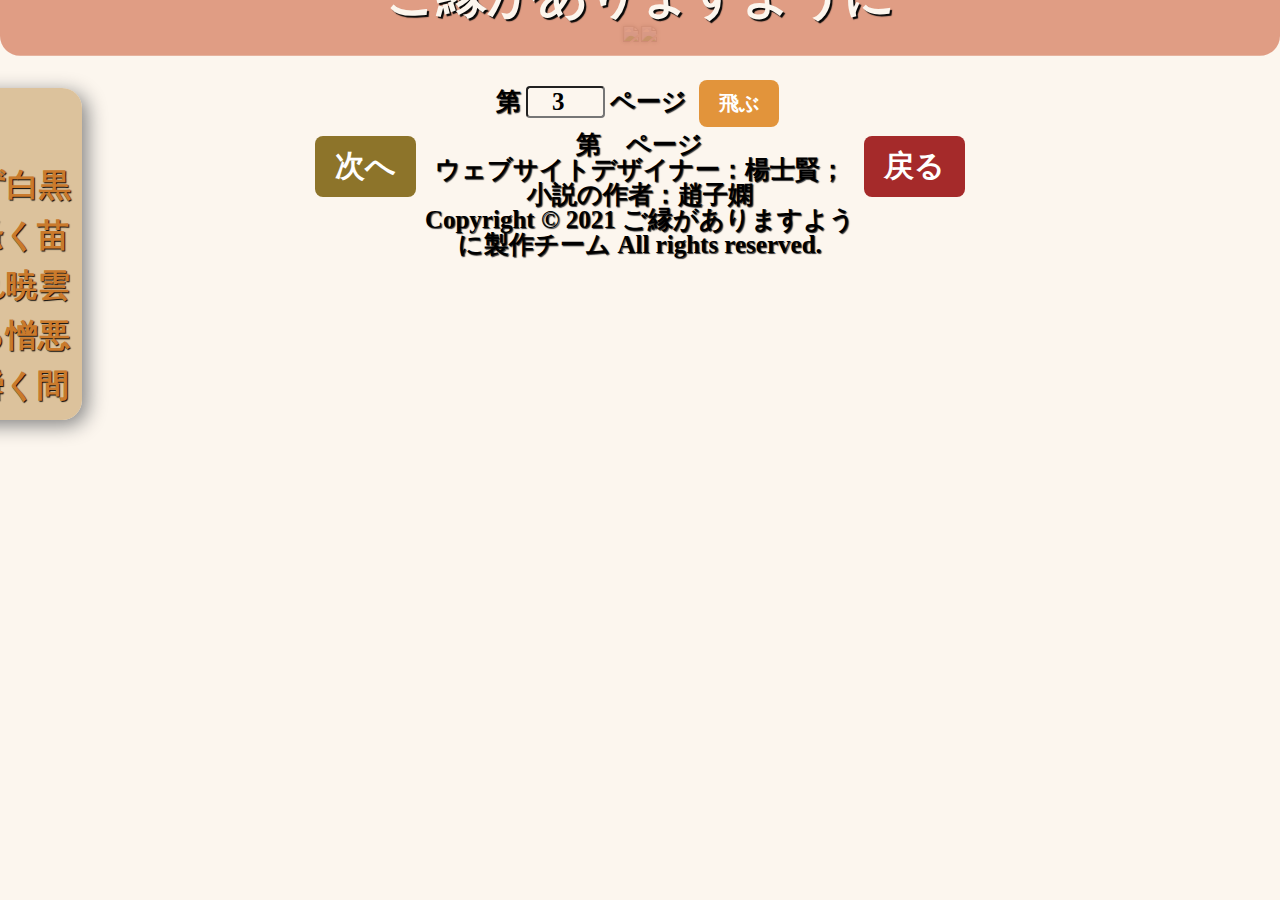
==== index.html @ a900d698 "Update index.html" ====
<!DOCTYPE html>
<html lang="en">
<head>
<meta http-equiv="Content-Type" content="text/html; charset=utf-8" />
<meta name="viewport" content="width=device-width, initial-scale=1.0">

<title>畢專小說-ご縁がありますように</title>

<style type="text/css">
	@Media Print { Body {display:none;}}
	
	

	.flip1 {
		z-index: 3;
		border: 0px outset rgba(9, 15, 9, 0.479);
		width:fit-content;
		float: right;
		position:relative;
		margin: 0px 0px;
		}

	/*.flip2 {
		border: 0px outset red;
		width:880px;
		float: left;
		position: relative;
		animation: mymove1 0.3s 1;
		animation-play-state: running;
		margin: 0px 0px;
		}

		@keyframes mymove1 {
		from {left: 0px;}
		to {left: 880px;}
	}*/

	.flip3 {
		z-index: 3;
		border: 0px outset rgba(9, 255, 0, 0.479);
		width:fit-content;
		float:left;
		position: relative;
		margin: 0px 0px;
		}

	/*.flip4 {
		border: 0px outset red;
		width:880px;
		float: right;
		position: relative;
		animation: mymove2 0.3s 1;
		animation-play-state: running;
		margin: 0px 20px;
		}

		@keyframes mymove2 {
		from {right: 0px;}
		to {right: 880px;}
	}*/

	.chapterlist {
		z-index: 5;
		position:absolute;
		transform:translate(-14.5em,5.5em);
		border: 0px solid red;
		width:fit-content;
		padding: 10px 10px;
		margin: 0px 0px;
		height: fit-content;
		background-color: #d7b98edc;/*砥粉*/
		box-shadow:  5px 5px 20px gray;
		border-radius: 20px;
		animation: list 0.8s 1;
		animation-play-state: paused;
		animation-timing-function: ease-in-out;
		animation-fill-mode: forwards;
	}

	.chapterlist2{
		z-index: 6;
		position:absolute;
		transform: translate(0em,5.5em);
		border: 0px solid green;
		width: 30px;
		height:300px;
	}

	.button {
			background-color: white;
			border: none;
			padding: 10px 20px;
			text-align: center;
			text-decoration: none;
			font-family: "MS Mincho";
			display: inline-block;
			font-size: 30px;
			font-weight: bold;
			margin: 5px 5px;
			transition-duration: 0.1s;
			cursor: pointer;
			border-radius: 8px;
			}

			.button1:active {
			transform: translateX(-5px);
			}

			.button1 {
			font-family: "Times New roman";
			background-color: #8D742A; /*肥後煤竹*/
			color: white; 
			}

			.button1:hover {
				background-color: #a39055;
				color: white;
				box-shadow: 0 2px 2px 0 rgba(0,0,0,0.24), 0 1px 1px 0 rgba(0,0,0,0.19);
			}

			.button2:active {
				transform: translateX(5px);
			}

			.button2 {
				font-family: "Times New roman";
				background-color: brown; 
				color: white; 
			}

			.button2:hover {
				background-color: rgb(168, 102, 102);
				color: white;
				box-shadow: 0 2px 2px 0 rgba(0,0,0,0.24), 0 1px 1px 0 rgba(0,0,0,0.19);
			}

			.sw:active {
				transform: translate(5px,5px);
			}

			.sw {
				font-weight:bold;
				font-family: "Times New roman";
				font-size: 20px;
				background-color: #E2943B; /*朽葉*/
				color: white; 
			}

			.sw:hover {
				background-color: #ecbd86;
				color: white;
				box-shadow: 0 2px 2px 0 rgba(0,0,0,0.24), 0 1px 1px 0 rgba(0,0,0,0.19);
			}

			input[type='button']{
				font-size: 20px;
				border: none;
				text-align: center;	
				font-family: "Times New roman";
				background-color: #554236; /*黒鳶*/
				color: white; 
				border-radius:100%;
				padding: 10px 17px;
				margin: 5px 5px;
				cursor: pointer;
			}

			input[type='button']:hover {
				background-color: #8a8a8a;
				color: white;
				box-shadow: 0 2px 2px 0 rgba(0,0,0,0.24), 0 1px 1px 0 rgba(0,0,0,0.19);
				transform: translate(1px,5px);
			}

	#i1{
		font-size: 25px;
		text-align: center;	
		width: 3em;
		font-family: "Times New roman";
		font-weight: bold;
		background-color: #FCF6EE;
		border-radius: 4px;
		margin: 0px 5px;
		padding: 0px 0px;
	}/* # 是用id來分辨 */

	.dropdown-content {
		font-family: "MS Mincho";
		display: none;
		position: absolute;
		transform: translate(10em,-3em);
		background-color: #563f2ed8;
		color: #FCF6EE;
		box-shadow: 0px 8px 16px 0px rgba(0,0,0,0.2);
		
		z-index: 6;
		padding: 5px 5px;
	}

	img {
		z-index: -1;
		filter: drop-shadow(0px 0px 2px gray);
		max-width: 100%;
 		height: auto;
	}

	body{
		margin-left: 0px;
		margin-top: 0px;
		margin-right: 0px;
		margin-bottom: 0px;
		background-color: #FCF6EE;
	}

	.t2{
		z-index: 0;
		width:fit-content;
		height: fit-content;
		padding: 25px 25px;
	}


	.Title1{
		font-family: "MS Mincho";
		font-size: 50px;
		color: #fcf6ee;
		text-shadow: 2px 2px 1px #080808;
		width: 100%;
		font-weight: bold;
	}

	.Title2{
		z-index: 4;
		position:absolute;
		transform: translateY(-4.2em);
		border: 0px solid red;
		width: 100%;
		padding: 25px 0px;
		background-color: #db8d71da;/*ときがら茶*/
		border-radius: 20px;
		animation: t 0.8s 1;
		animation-play-state: paused;
		animation-timing-function: ease-in-out;
		animation-fill-mode: forwards;
	}

	@keyframes t {
		0%{top: 0px;}
		75%{transform:translateY(-2em);}
		100%{transform:translateY(0em);}
	}

	@keyframes tback {
		0%{transform:translateY(0em);}
		25%{transform:translateY(0.2em);}
		100%{transform:translateY(-4.2em);}
	}

	@keyframes list {
		0%{transform: translate(-14.5em,5.5em);}
		75%{transform:translate(-5em,5.5em);}
		100%{transform:translate(0em,5.5em);}
	}

	@keyframes listback {
		0%{transform: translate(0em,5.5em);}
		25%{transform:translate(1em,5.5em);}
		100%{transform:translate(-14.5em,5.5em);}
	}

	@keyframes cr {
		0%{transform: translate(-10000em,-5000em);}
		25%{transform:translate(-50em,-6em);}
		75%{transform:translate(-2em,-6em);}
		100%{transform:translate(0em,-6em);}
	}

	@keyframes crback {
		0%{transform: translate(0em,-6em);}
		25%{transform:translate(2em,-6em);}
		75%{transform:translate(-100em,-6em);}
		100%{transform:translate(-10000em,-5000em);}
	}

	.Title3{
		z-index: 5;
		position:absolute;
		border: 0px solid green;
		width: 100%;
		height:15px;
	}

	.page{
		line-height: 100%;
		width: 100%;
		font-size: 25px;
		font-family: "Times New Roman";
		text-shadow: 1px 1px 1px #333;
		font-weight: bold;
		text-align: center;
	}

	.content1{
		line-height: 250%;
		width: 100%;
		font-family: "MS Mincho";	
		writing-mode: vertical-rl;
	}

	.bt{
		line-height: 150%;
		width: 100%;
		font-size: 32px;
		font-family:"MS Mincho";
		text-decoration: none;
		color: #CA7A2C;/*琥珀*/
		text-shadow: 1px 1px 1px #080808;
		font-weight: bold;
		cursor: pointer;
	}

	.bt:hover{
		color: #FEB268;
	}

	.copyright{
		z-index: 4;
		position:absolute;
		transform:translate(-10000em,-5000em);
		border: 0px solid red;
		width: 100%;
		padding:15px 0px;
		background-color: #563f2ed8;/*焦げ茶*/
		animation: cr 0.8s 1;
		animation-play-state: paused;
		animation-timing-function: ease-in-out;
		animation-fill-mode: forwards;
	}

	#copyright2{
		z-index: 5;
		position:absolute;
		transform:translateY(-2em);
		border: 0px solid green;
		background-color: #d7b98edc;
		font-size: 50px;
		color: brown;
		vertical-align: central;
		width: fit-content;
		height: fit-content;
		border-radius: 15px;
	}

	a:link{
		font-family:"MS Mincho";
		text-decoration: none;
		color: #F0A986;/*宍*/
		text-shadow: 0px 0px 5px #080808;
		font-weight:bolder;
		font-size: 1em;
	}

	a:visited{
		text-decoration: none;
		color:#F0A986;
	}

	a:hover{
		text-decoration: none;
		color: #FEDFE1;/*桜*/
	}

	a:active{
		text-decoration: none;
		color: #F75C2F;/*紅緋*/
	}

</style>

</head>


<body><!--onmousemove="showCoords(event)"-->

<div class="Title3" id="Title3" onmouseover="mouseover(this)" onmouseout="mouseout(this)"></div>
<div class="Title2" id="Title2" >
<table width="100%" id="t1">
	<tr>
		<td width="100%"  align="center" valign="middle">
			<div class="Title1">ご縁がありますように</div>
		</td>
	</tr>
</table>
</div>


<div class="chapterlist2" id="chapterlist2" onmouseover="mouseover(this)" onmouseout="mouseout(this)"></div>
<div class="chapterlist" id="chapterlist" onmouseover="mouseover(this)" onmouseout="mouseout(this)">
	<table border="0" cellspacing="0" padding="0" align="middle" >
		<tr><td align="middle"><div class="Title1" style="font-size: 45px;">目次</div></td></tr>
		<tr><td id="C1page"><div class="bt">一、灰にならず白黒</div></td></tr>
		<tr><td id="C2page"><div class="bt">二、泥濘で藻搔く苗</div></td></tr>
		<tr><td id="C3page"><div class="bt">三、漂い払われ暁雲</div></td></tr>
		<tr><td id="C4page"><div class="bt">四、筆に秘める憎悪</div></td></tr>
		<tr><td id="C5page"><div class="bt">五、長丁場も瞬く間</div></td></tr>
	</table>
</div>

<table width="100%" border="0" align="center" valign="center" cellspacing="0" padding="0" id="t2" class="t2" >
	<tr valign="top" width="80%">
		<td width="50%"  bgcolor="#FCF6EE" height="100%" align="center">
			
			<!--test<div class="flip1"><table><tr><td id="test2">tes tes te te test</td></tr></table></div>-->
			<div class="flip1"><img id="m1" src="C1page/1-3.png" onerror="imgError()" draggable="false"></div>

		</td>
		<td width="50%" id="td2.2" valign="top" align="center">
			<div class="flip3"><img id="m2" src="C1page/1-2.png"draggable="false"></div>

		</td>
	</tr>
	<tr>			
		<table width="100%" border="0"  align="center" valign="center">
			<tr>
				<td width="33%"  align="right" valign="middle">
					<button id="b1" class="button button1" >次へ</button>
				</td>

				<td width="34%" align="center" valign="middle">
					<div  class= "page">
						
						第<input id="i1" type="number" min="3" max="400" value="3" step="0" placeholder="..." onfocus="changepage()" onfocusout="changepageout()">ページ
							<button id="sw" class="button sw">飛ぶ</button>
							<div class="dropdown-content" id="DC">
								ページを入力してください					
							</div><br>
						第&nbsp;&nbsp;<span id = "page0"></span>&nbsp;&nbsp;ページ</br>
					ウェブサイトデザイナー：楊士賢；小説の作者：趙子嫻<br>
					Copyright © 2021 ご縁がありますように製作チーム All rights reserved.
					</div>
					
					<!--<span id = "g">1</span><br>跳頁
					測試-->
				</td>

				<td width="33%"  align="left" valign="middle">
					<button id="b2" class="button button2">戻る</button>
				</td>
			</tr>
		</table>
	</tr>

</table>
				
<script language="JavaScript" type="text/javascript">

		var page0 = 3;//顯示頁碼 m1.scr的頁數
		var page = 3;//傳送頁數
		var Chapter = 1;

		//自動設定高度
		//var windowHeight = window.outerHeight;
			//document.getElementById('t2').height = windowHeight*1.47;
			//document.getElementById('td2.2').height = windowHeight*1.47;

		//自動設定寬度
		//var windowWidth = window.outerWidth;
		//windowWidth = windowWidth*0.88;
		//document.getElementById('f').width = windowWidth;

			//跳頁
			sw.onclick = function() {
				x = document.getElementById('i1').value;
				if(x){
				}
				c2 = page;
				c3 = page-1;
				page0 = x;
				page = x;
				document.getElementById('page0').textContent = Chapter+'-'+page0;
				p = m1.src.replace(c2+'.png',page+'.png');
				document.getElementById('m1').src = p;
				page--;
				p2 = m2.src.replace(c3+'.png',page+'.png');
				document.getElementById('m2').src = p2;
				page++;
			}

			//換章
			function imgError() {
				alert('章を変えてください。請換章。');
			}
			
			//下一頁
			b1.onclick = function() {
				c = page;
				page0++;
				page0++;
				page++;
				c2 = page;
				page++;
				document.getElementById('page0').textContent = Chapter+'-'+page0; 
				p = m1.src.replace(c+'.png',page+'.png');
				document.getElementById('m1').src = p;

				//換m2
				c3 = page-3;
				p2 = m2.src.replace(c3+'.png',c2+'.png');
				document.getElementById('m2').src = p2;

				//跳頁
				document.getElementById("i1").value = page;
				//測試
				//document.getElementById('g').textContent = p2;

			}

			//上一頁
			b2.onclick = function() {
				d = page;
					if(d<2){
					d=2;
					}
					page0--;	
					page0--;
				page--;
				d2 = page;
				page--;	
					if(page<3){
					page=3;
					}
					if(page0<3){
						page0=3;
					}

				document.getElementById('page0').textContent = Chapter+'-'+page0;
				document.getElementById('i1').value = page0; 
				p = m1.src.replace(d+'.png',page+'.png');
				document.getElementById('m1').src = p;

				//換m2
				d3 = page-1;
					if(d3<2){
						d3=2;
					}
				p2 = m2.src.replace(d2+'.png',d3+'.png');
				document.getElementById('m2').src = p2;

				//跳頁
				document.getElementById("i1").value = page;

				//測試
				//document.getElementById('g').textContent = p;

			}

			C1page.onclick = function() {
				C = 1;
				a = m1.src.replace('C'+Chapter+'page/'+Chapter+'-'+page+'.png','C'+C+'page/'+C+'-'+'5.png');
				document.getElementById('m1').src = a;

				page--;
				a2 = m2.src.replace('C'+Chapter+'page/'+Chapter+'-'+page+'.png','C'+C+'page/'+C+'-'+'4.png');
				document.getElementById('m2').src = a2;

				page0 = 5;
				page = 5;
				document.getElementById('page0').textContent = page0;

				//測試
				//document.getElementById('g').textContent = a2;

				Chapter = C;
			}

			C2page.onclick = function() {
				C = 2;
				a = m1.src.replace('C'+Chapter+'page/'+Chapter+'-'+page+'.png','C'+C+'page/'+C+'-'+'23.png');
				document.getElementById('m1').src = a;

				page--;
				a2 = m2.src.replace('C'+Chapter+'page/'+Chapter+'-'+page+'.png','C'+C+'page/'+C+'-'+'22.png');
				document.getElementById('m2').src = a2;

				page0 = 23;
				page = 23;
				document.getElementById('page0').textContent = page0;

				//測試
				//document.getElementById('g').textContent = a;

				Chapter = C;
			}

			C3page.onclick = function() {
				C = 3;
				a = m1.src.replace('C'+Chapter+'page/'+Chapter+'-'+page+'.png','C'+C+'page/'+C+'-'+'76.png');
				document.getElementById('m1').src = a;

				page--;
				a2 = m2.src.replace('C'+Chapter+'page/'+Chapter+'-'+page+'.png','C'+C+'page/'+C+'-'+'75.png');
				document.getElementById('m2').src = a2;

				page0 = 76;
				page = 76;
				document.getElementById('page0').textContent = page0;

				//測試
				//document.getElementById('g').textContent = a;

				Chapter = C;
			}

			C4page.onclick = function() {
				C = 4;
				a = m1.src.replace('C'+Chapter+'page/'+Chapter+'-'+page+'.png','C'+C+'page/'+C+'-'+'166.png');
				document.getElementById('m1').src = a;

				page--;
				a2 = m2.src.replace('C'+Chapter+'page/'+Chapter+'-'+page+'.png','C'+C+'page/'+C+'-'+'165.png');
				document.getElementById('m2').src = a2;

				page0 = 166;
				page = 166;
				document.getElementById('page0').textContent = page0;

				//測試
				//document.getElementById('g').textContent = a;

				Chapter = C;
			}

			C5page.onclick = function() {
				C = 5;
				a = m1.src.replace('C'+Chapter+'page/'+Chapter+'-'+page+'.png','C'+C+'page/'+C+'-'+'293.png');
				document.getElementById('m1').src = a;

				page--;
				a2 = m2.src.replace('C'+Chapter+'page/'+Chapter+'-'+page+'.png','C'+C+'page/'+C+'-'+'292.png');
				document.getElementById('m2').src = a2;

				page0 = 293;
				page = 293;
				document.getElementById('page0').textContent = page0;

				//測試
				//document.getElementById('g').textContent = a;

				Chapter = C;
			}
 
			function changepage(){
				p = page0+3;
				document.getElementById('DC').style.display = 'block';

				document.getElementById('p1').textContent = p;
				p = 0;
			}

			function changepageout(){
				document.getElementById('DC').style.display = 'none';

			}
 
			function mouseover(){
				document.getElementById('Title2').style.animationPlayState = 'running';
				document.getElementById('Title2').style.animationName = 't';
				document.getElementById('Title3').style.height = 100+'px';

				document.getElementById('chapterlist').style.animationPlayState = 'running';
				document.getElementById('chapterlist').style.animationName = 'list';
				document.getElementById('chapterlist').style.zIndex = 7;

				document.getElementById('copyright2').style.zIndex = 4;
				document.getElementById('copyright').style.animationPlayState = 'running';
				document.getElementById('copyright').style.animationName = 'cr';
				
			}

			function mouseout(){
				document.getElementById('Title2').style.animationName = 'tback';
				document.getElementById('Title3').style.height = 15+'px';

				document.getElementById('chapterlist').style.animationName = 'listback';	
				document.getElementById('chapterlist').style.zIndex = 5;
				
				document.getElementById('copyright').style.animationName = 'crback';
				document.getElementById('copyright2').style.width = 'fit-content';	
			}

			document.oncontextmenu = function() { return false;};

			document.onkeydown = function(theEvent) {
				if (theEvent != null) {
						event = theEvent;
				}

				if (event.altKey || event.ctrlKey) {
						return false;
        		}

				if (event.keyCode >= 112 && event.keyCode <= 123 || event.keyCode == 8) {
						try {
								// Firefox 會丟 Exception，所以用 try-cache 擋住
								event.keyCode = 0; 
						} catch(e){}
						return false;
				}
			}				

				/*function showCoords(event){
					event = event || window.event;
					event.preventDefault();
					x = event.clientX;
					y = event.clientY;
					var cood = 'X:' + x + ',Y:' + y;
					document.getElementById('test2').innerHTML = cood;
				}會破壞input number 
				https://stackoverflow.com/questions/34282278/arrows-not-working-on-input-type-number/37521764*/


</script>


</body>
</html>
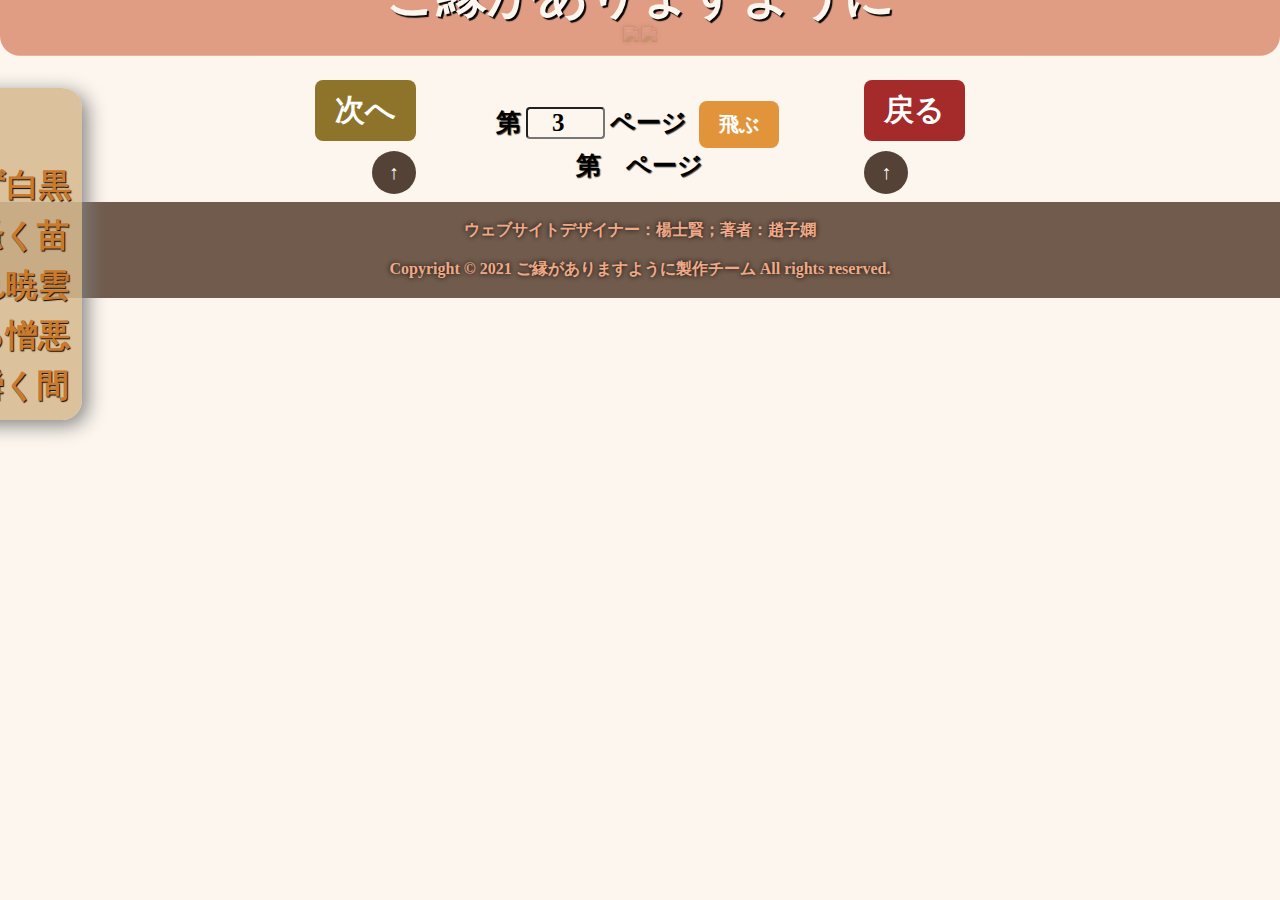
==== commit b264645a: "Update index.html" ====
--- a/index.html
+++ b/index.html
@@ -325,16 +325,11 @@
 
 	.copyright{
 		z-index: 4;
-		position:absolute;
-		transform:translate(-10000em,-5000em);
+		position:relative;
 		border: 0px solid red;
 		width: 100%;
 		padding:15px 0px;
 		background-color: #563f2ed8;/*焦げ茶*/
-		animation: cr 0.8s 1;
-		animation-play-state: paused;
-		animation-timing-function: ease-in-out;
-		animation-fill-mode: forwards;
 	}
 
 	#copyright2{
@@ -407,7 +402,7 @@
 </div>
 
 <table width="100%" border="0" align="center" valign="center" cellspacing="0" padding="0" id="t2" class="t2" >
-	<tr valign="top" width="80%">
+	<tr valign="top" width="100%">
 		<td width="50%"  bgcolor="#FCF6EE" height="100%" align="center">
 			
 			<!--test<div class="flip1"><table><tr><td id="test2">tes tes te te test</td></tr></table></div>-->
@@ -423,7 +418,8 @@
 		<table width="100%" border="0"  align="center" valign="center">
 			<tr>
 				<td width="33%"  align="right" valign="middle">
-					<button id="b1" class="button button1" >次へ</button>
+					<button id="b1" class="button button1" >次へ</button><br>
+					<input type="button" id="b3" onclick="javascript:location.href='#t2'" value="↑" >
 				</td>
 
 				<td width="34%" align="center" valign="middle">
@@ -434,9 +430,7 @@
 							<div class="dropdown-content" id="DC">
 								ページを入力してください					
 							</div><br>
-						第&nbsp;&nbsp;<span id = "page0"></span>&nbsp;&nbsp;ページ</br>
-					ウェブサイトデザイナー：楊士賢；小説の作者：趙子嫻<br>
-					Copyright © 2021 ご縁がありますように製作チーム All rights reserved.
+						第&nbsp;&nbsp;<span id = "page0"></span>&nbsp;&nbsp;ページ
 					</div>
 					
 					<!--<span id = "g">1</span><br>跳頁
@@ -444,14 +438,27 @@
 				</td>
 
 				<td width="33%"  align="left" valign="middle">
-					<button id="b2" class="button button2">戻る</button>
+					<button id="b2" class="button button2">戻る</button><br>
+					<input type="button" id="b3" onclick="javascript:location.href='#t2'" value="↑" >
 				</td>
 			</tr>
 		</table>
 	</tr>
-
 </table>
-				
+
+
+<div class="copyright" id="copyright" >
+	<table width="100%" border="0" id="t5">
+		<tr>
+			<td width="100%" align="center" valign="middle"><a href="index.html" target="_top">
+				ウェブサイトデザイナー：楊士賢；著者：趙子嫻<br><br>
+				Copyright © 2021 ご縁がありますように製作チーム All rights reserved.</a>
+			</td>
+		</tr>
+	</table>
+</div>
+
+
 <script language="JavaScript" type="text/javascript">
 
 		var page0 = 3;//顯示頁碼 m1.scr的頁數
@@ -471,8 +478,6 @@
 			//跳頁
 			sw.onclick = function() {
 				x = document.getElementById('i1').value;
-				if(x){
-				}
 				c2 = page;
 				c3 = page-1;
 				page0 = x;
@@ -690,7 +695,7 @@
 
 			document.oncontextmenu = function() { return false;};
 
-			document.onkeydown = function(theEvent) {
+			/*document.onkeydown = function(theEvent) {
 				if (theEvent != null) {
 						event = theEvent;
 				}
@@ -706,7 +711,7 @@
 						} catch(e){}
 						return false;
 				}
-			}				
+			}*/			
 
 				/*function showCoords(event){
 					event = event || window.event;
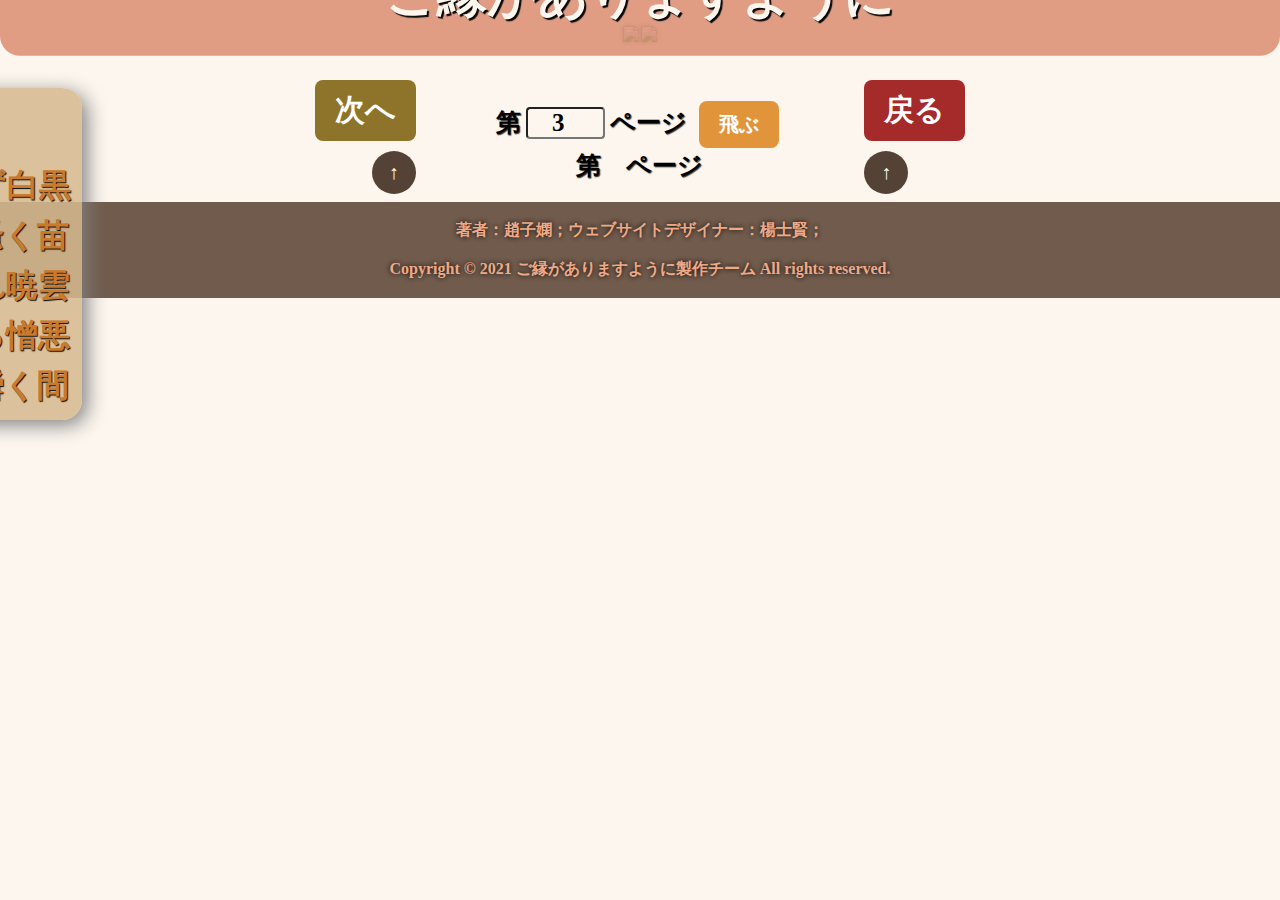
==== commit d3ae7625: "Update index.html" ====
--- a/index.html
+++ b/index.html
@@ -451,7 +451,7 @@
 	<table width="100%" border="0" id="t5">
 		<tr>
 			<td width="100%" align="center" valign="middle"><a href="index.html" target="_top">
-				ウェブサイトデザイナー：楊士賢；著者：趙子嫻<br><br>
+				著者：趙子嫻；ウェブサイトデザイナー：楊士賢；<br><br>
 				Copyright © 2021 ご縁がありますように製作チーム All rights reserved.</a>
 			</td>
 		</tr>
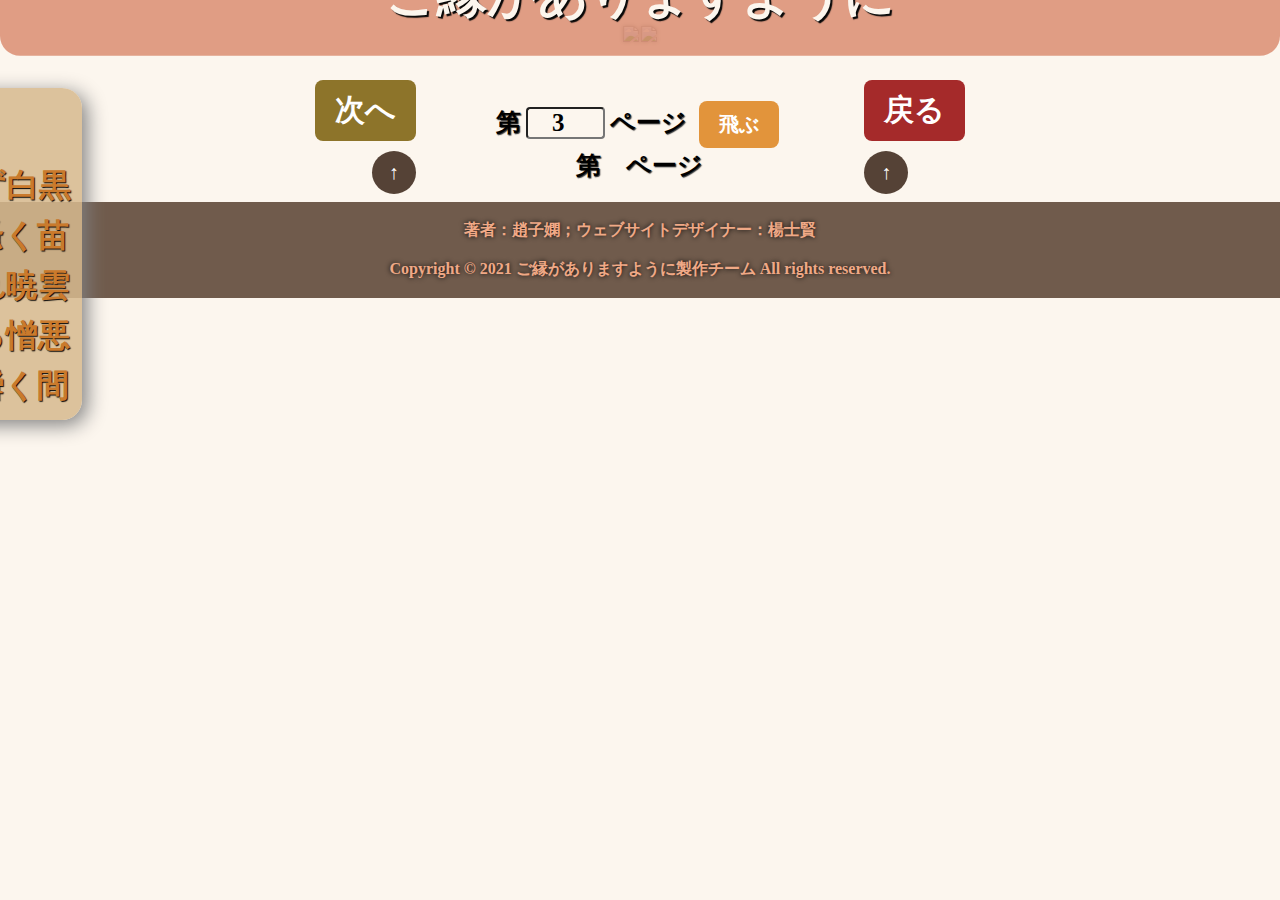
==== commit 4c735c7e: "Update index.html" ====
--- a/index.html
+++ b/index.html
@@ -451,7 +451,7 @@
 	<table width="100%" border="0" id="t5">
 		<tr>
 			<td width="100%" align="center" valign="middle"><a href="index.html" target="_top">
-				著者：趙子嫻；ウェブサイトデザイナー：楊士賢；<br><br>
+				著者：趙子嫻；ウェブサイトデザイナー：楊士賢<br><br>
 				Copyright © 2021 ご縁がありますように製作チーム All rights reserved.</a>
 			</td>
 		</tr>
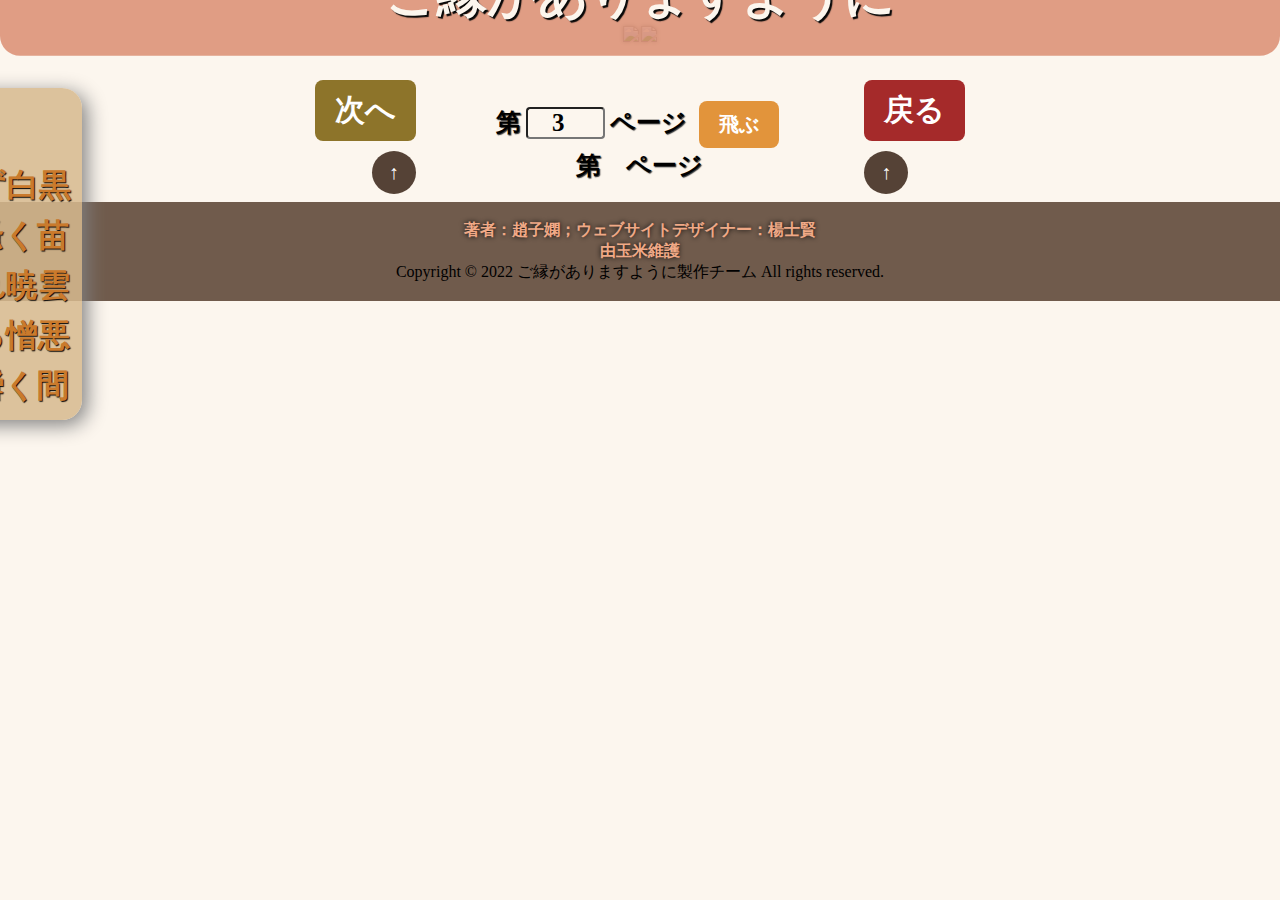
==== commit 33d40d40: "Update index.html" ====
--- a/index.html
+++ b/index.html
@@ -451,8 +451,8 @@
 	<table width="100%" border="0" id="t5">
 		<tr>
 			<td width="100%" align="center" valign="middle"><a href="index.html" target="_top">
-				著者：趙子嫻；ウェブサイトデザイナー：楊士賢<br><br>
-				Copyright © 2021 ご縁がありますように製作チーム All rights reserved.</a>
+				著者：趙子嫻；ウェブサイトデザイナー：楊士賢<br><a href="https://corn323.github.io">由玉米維護</a><br>
+				Copyright © 2022 ご縁がありますように製作チーム All rights reserved.</a>
 			</td>
 		</tr>
 	</table>
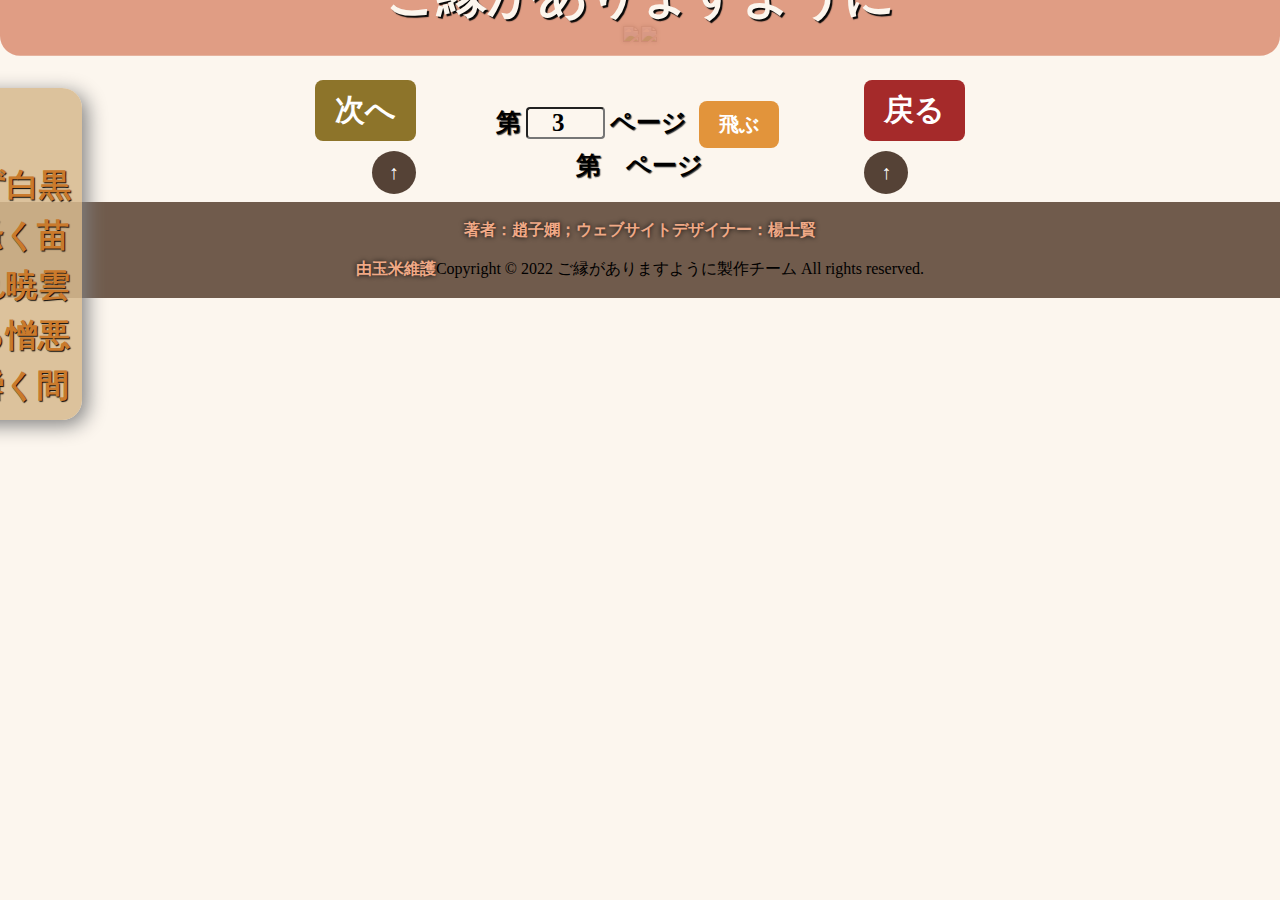
==== commit 34cdfadc: "Update index.html" ====
--- a/index.html
+++ b/index.html
@@ -451,8 +451,8 @@
 	<table width="100%" border="0" id="t5">
 		<tr>
 			<td width="100%" align="center" valign="middle"><a href="index.html" target="_top">
-				著者：趙子嫻；ウェブサイトデザイナー：楊士賢<br><a href="https://corn323.github.io">由玉米維護</a><br>
-				Copyright © 2022 ご縁がありますように製作チーム All rights reserved.</a>
+				著者：趙子嫻；ウェブサイトデザイナー：楊士賢<br><br>
+				<a href="https://corn323.github.io">由玉米維護</a>Copyright © 2022 ご縁がありますように製作チーム All rights reserved.</a>
 			</td>
 		</tr>
 	</table>
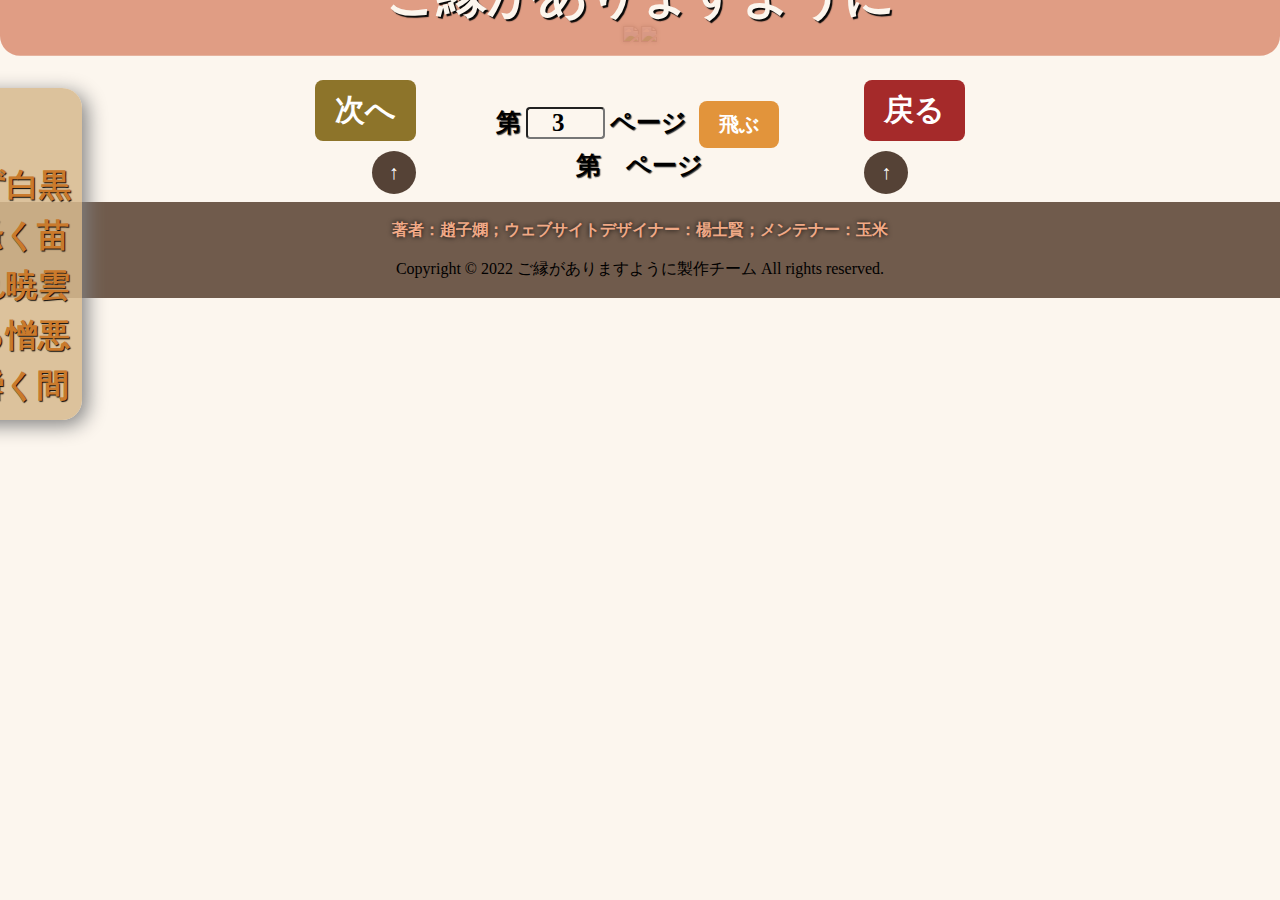
==== commit af4151da: "Update index.html" ====
--- a/index.html
+++ b/index.html
@@ -451,8 +451,8 @@
 	<table width="100%" border="0" id="t5">
 		<tr>
 			<td width="100%" align="center" valign="middle"><a href="index.html" target="_top">
-				著者：趙子嫻；ウェブサイトデザイナー：楊士賢<br><br>
-				<a href="https://corn323.github.io">由玉米維護</a>Copyright © 2022 ご縁がありますように製作チーム All rights reserved.</a>
+				著者：趙子嫻；ウェブサイトデザイナー：楊士賢；メンテナー：<a href="https://corn323.github.io">玉米</a><br><br>
+				Copyright © 2022 ご縁がありますように製作チーム All rights reserved.</a>
 			</td>
 		</tr>
 	</table>
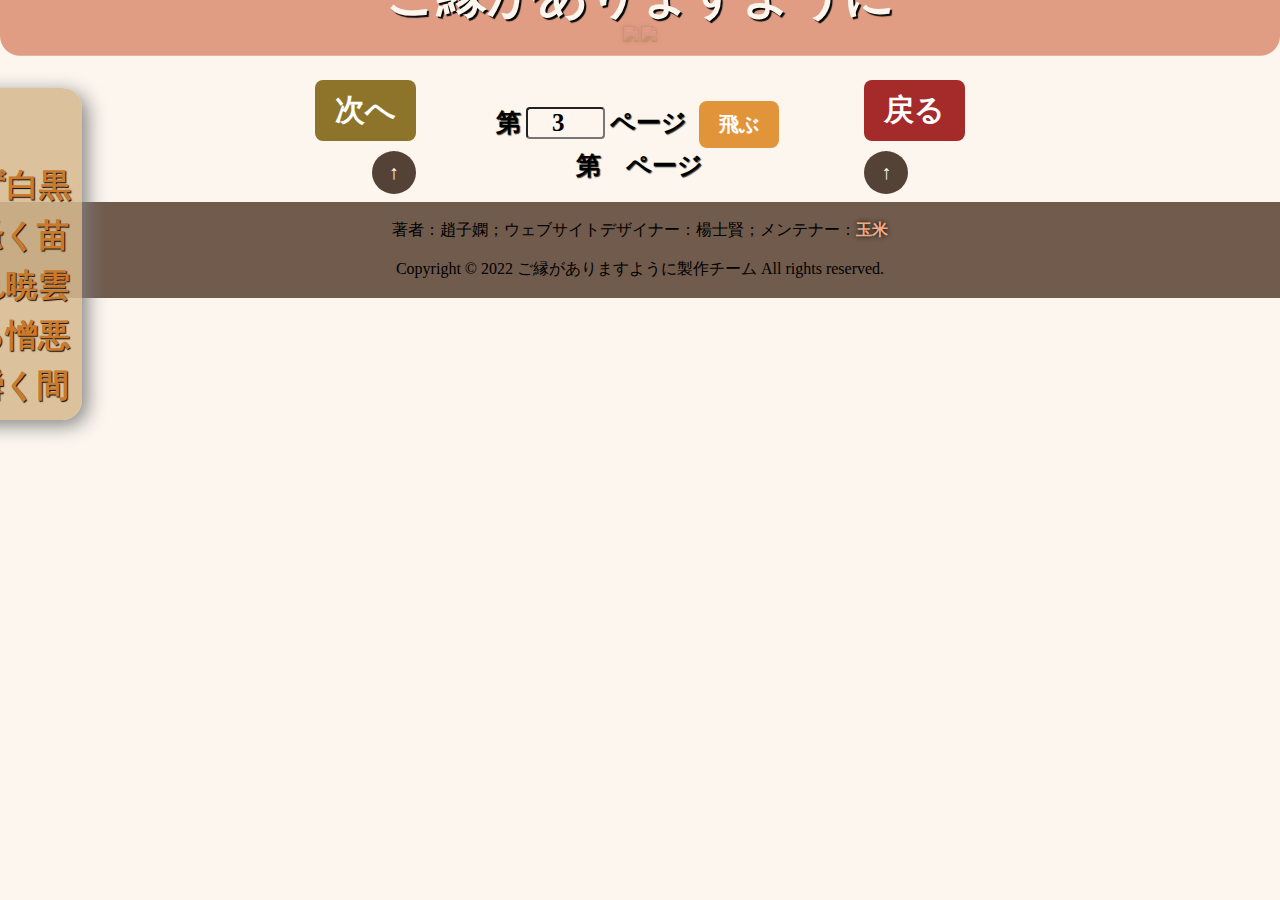
==== commit faab1152: "Update index.html" ====
--- a/index.html
+++ b/index.html
@@ -450,7 +450,7 @@
 <div class="copyright" id="copyright" >
 	<table width="100%" border="0" id="t5">
 		<tr>
-			<td width="100%" align="center" valign="middle"><a href="index.html" target="_top">
+			<td width="100%" align="center" valign="middle"><a target="_top">
 				著者：趙子嫻；ウェブサイトデザイナー：楊士賢；メンテナー：<a href="https://corn323.github.io">玉米</a><br><br>
 				Copyright © 2022 ご縁がありますように製作チーム All rights reserved.</a>
 			</td>
